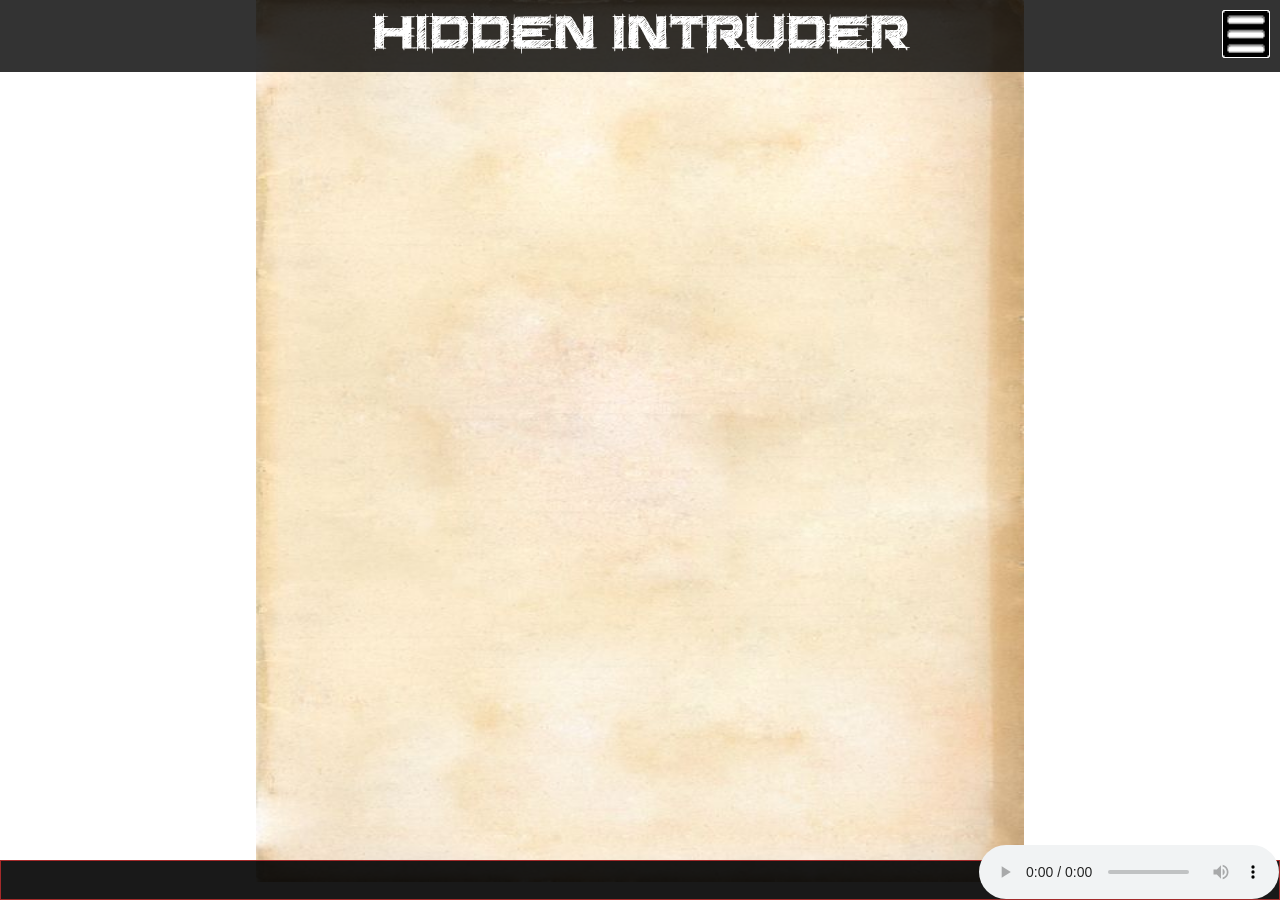
==== page1.html @ fd5536db "grosse update: rajout bouton, changement class css, rajout du responsive, optimisation du code, opti" ====
<!DOCTYPE html>
<html>
<head>
<link rel="icon" type="image/png" href="favicon.png" />
<link rel="stylesheet" type="text/css" href="style.css">
</head>
<body>

  <header>
   <div class="bann">
     <p class="titre">
       Hidden Intruder
     </p>
   </div>
  </header>
<div class="flexright">
      <div class="bouton">
        <img class="imagebouton" src="logo_bouton.png" alt="" />
        <div class="hoverbutton">
          <a class="pfirst" href="">1</a>
          <a class="pageselector" href="">2</a>
          <a class="pageselector" href="">3</a>
          <a class="pageselector" href="">4</a>
          <a class="pageselector" href="">5</a>
          <a class="plast" href="">6</a>
        </div>
      </div>
    </div>

<div class="page1">
  <a class="lienhref" href="https://johnnydoubt.github.io/robot/page2.html">

    <center>
<img class="classimage" src="https://johnnydoubt.github.io/robot/page_usee.jpg">
</center>
</a>

</div>

<footer>
<div class="bas">
<audio controls autoplay>
<source src="https://johnnydoubt.github.io/robot/Medula_Oblongata.mp3" type="audio/mpeg">
Your browser does not support the audio element.
</audio>
</div>

</footer>




</body>

</html>
---- style.css ----
* {
    margin: 0;
    padding: 0;
}

@font-face {
    /* Ajout d'une nouvelle police nommée saucerbb */
    font-family: 'saucerbb';
    src: url('saucerbb.ttf')format('truetype');
}
@font-face {
    /* Ajout d'une nouvelle police nommée saucerbb */
    font-family: 'comic';
    src: url('ComicBook.otf')format('truetype');
}
body {
    background-image: url("http://www.wealthymorons.com/wp-content/uploads/2016/02/books_texture3031.jpg");
    background-size: cover;
    background-repeat: no-repeat;
    margin: 0 auto;
    padding: 0;
	height: 100vh;
}

.bann {
    position: fixed;
    width: 100%;
    height: 8%;
    background-color: rgba(0,0,0, 0.8);
    margin: auto;
    padding: 0;
	transition: background-color 1s;
}

.titre {
    font-family: 'saucerbb', Arial, serif;
    color: white;
    font-size: 6vh;
    text-align: center;
    margin-top: 0.5%;
}
.lien {
  text-decoration: overline;
  z-index: 1;
  text-align: center;
  position: relative;
  top: 50vh;
  font-family: Comic, arial;
}
.classimage {
	width: 60vw;
  height:98vh;
  text-align: center;
}
.lienhref {
  color: white;
  font-size: 5vh;
}
  .bas {
        position: fixed;
        bottom: 0px;
        width: 100%;
        height: 3%;
        background-color: rgba(0,0,0, 0.9);
        height: 40px;
        border: 1px solid brown;
		box-sizing:border-box;
    }
    audio {
      position: absolute;
      right: 0px;
	  bottom: 0px;
    }
	
	
	/*Css Bouton D�roulant*/

.flexright{
  display: flex;
  position: fixed;
width: 100%;
height: 8%;
  flex-direction: column;
  align-items: flex-end;
}
.bouton{
	margin: 10px;
}

.imagebouton{
	width: 5.3vh;
	border: 1px solid white;
	border-radius: 2px;
	box-sizing:border-box;
}

.bouton .hoverbutton{
  display: none;
}
.bouton:hover .hoverbutton{
  display: flex;
  flex-direction: column;
  align-items: flex-end;
}
.hoverbutton a{
  width: 5.3vh;
  text-align: center;
  text-decoration: none;
  color: white;
  background-color: rgba(0,0,0, 0.8);
  box-sizing:border-box;
}

.pageselector{
  border-right: 3px solid white;
  border-top: 1px solid white;
  border-bottom: 1px solid white;
  border-left: 3px solid white;
  transition: background-color 1s;
}
.pageselector:hover,
.pfirst:hover,
.plast:hover
{
 background-color: white;
 color: black;
}

.pfirst{
	transition: background-color 1s;
	border-right: 3px solid white;
  border-top: none;
  border-bottom: 1px solid white;
  border-left: 3px solid white;
}

.plast{
	transition: background-color 1s;
	border-right: 3px solid white;
  border-top: 1px solid white;
  border-bottom: 3px solid white;
  border-left: 3px solid white;
}
/*Fin Css Bouton D�roulant*/

@media (max-width: 640px){
	
	.titre{
		font-size: 5vh;
	}
	.classimage{
		width: 100vw;
	}
	audio{
		width: 20%;
	}

	
}
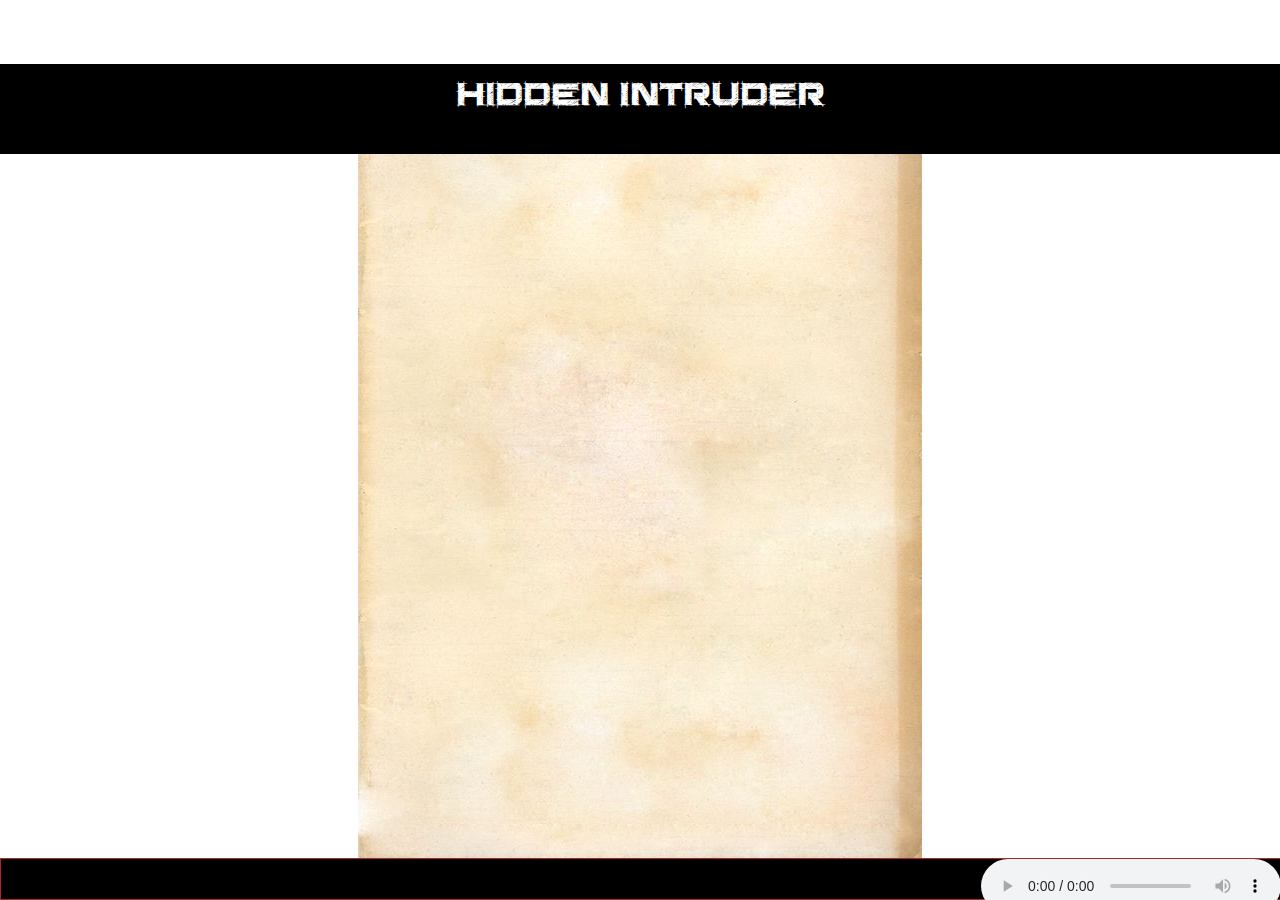
==== commit e3996ddb: "hop" ====
--- a/page1.html
+++ b/page1.html
@@ -1,7 +1,6 @@
 <!DOCTYPE html>
 <html>
 <head>
-<link rel="icon" type="image/png" href="favicon.png" />
 <link rel="stylesheet" type="text/css" href="style.css">
 </head>
 <body>
@@ -13,19 +12,6 @@
      </p>
    </div>
   </header>
-<div class="flexright">
-      <div class="bouton">
-        <img class="imagebouton" src="logo_bouton.png" alt="" />
-        <div class="hoverbutton">
-          <a class="pfirst" href="">1</a>
-          <a class="pageselector" href="">2</a>
-          <a class="pageselector" href="">3</a>
-          <a class="pageselector" href="">4</a>
-          <a class="pageselector" href="">5</a>
-          <a class="plast" href="">6</a>
-        </div>
-      </div>
-    </div>
 
 <div class="page1">
   <a class="lienhref" href="https://johnnydoubt.github.io/robot/page2.html">
--- a/style.css
+++ b/style.css
@@ -19,25 +19,23 @@
     background-repeat: no-repeat;
     margin: 0 auto;
     padding: 0;
-	height: 100vh;
 }
 
 .bann {
     position: fixed;
     width: 100%;
-    height: 8%;
-    background-color: rgba(0,0,0, 0.8);
+    height: 10%;
+    background-color: black;
     margin: auto;
     padding: 0;
-	transition: background-color 1s;
 }
 
 .titre {
     font-family: 'saucerbb', Arial, serif;
     color: white;
-    font-size: 6vh;
+    font-size: 37px;
     text-align: center;
-    margin-top: 0.5%;
+    margin-top: 1%;
 }
 .lien {
   text-decoration: overline;
@@ -48,8 +46,7 @@
   font-family: Comic, arial;
 }
 .classimage {
-	width: 60vw;
-  height:98vh;
+  max-width: 100%;
   text-align: center;
 }
 .lienhref {
@@ -61,99 +58,103 @@
         bottom: 0px;
         width: 100%;
         height: 3%;
-        background-color: rgba(0,0,0, 0.9);
+        background-color: black;
         height: 40px;
         border: 1px solid brown;
-		box-sizing:border-box;
     }
     audio {
       position: absolute;
       right: 0px;
-	  bottom: 0px;
     }
-	
-	
-	/*Css Bouton D�roulant*/
 
-.flexright{
-  display: flex;
-  position: fixed;
-width: 100%;
-height: 8%;
-  flex-direction: column;
-  align-items: flex-end;
-}
-.bouton{
-	margin: 10px;
+.content {
+
+	display: inline-block;
+	column-count: 2;
+	width: 100vw;
+  height: 75vw;
 }
 
-.imagebouton{
-	width: 5.3vh;
-	border: 1px solid white;
-	border-radius: 2px;
-	box-sizing:border-box;
+.one .three .five {
+	float: left;
 }
 
-.bouton .hoverbutton{
-  display: none;
+.two .four .six {
+	float: right;
 }
-.bouton:hover .hoverbutton{
-  display: flex;
-  flex-direction: column;
-  align-items: flex-end;
-}
-.hoverbutton a{
-  width: 5.3vh;
-  text-align: center;
-  text-decoration: none;
-  color: white;
-  background-color: rgba(0,0,0, 0.8);
-  box-sizing:border-box;
+img {
+	display: block;
+	margin-left: auto;
+	margin-right: auto;
+	margin-top: 5vw;
+	
+ }
+    * {
+    margin: 0;
+    padding: 0;
 }
 
-.pageselector{
-  border-right: 3px solid white;
-  border-top: 1px solid white;
-  border-bottom: 1px solid white;
-  border-left: 3px solid white;
-  transition: background-color 1s;
+@font-face {
+    /* Ajout d'une nouvelle police nommée saucerbb */
+    font-family: 'saucerbb';
+    src: url('saucerbb.ttf')format('truetype');
 }
-.pageselector:hover,
-.pfirst:hover,
-.plast:hover
-{
- background-color: white;
- color: black;
+@font-face {
+    /* Ajout d'une nouvelle police nommée saucerbb */
+    font-family: 'comic';
+    src: url('ComicBook.otf')format('truetype');
+}
+body {
+    background-image: url("http://www.wealthymorons.com/wp-content/uploads/2016/02/books_texture3031.jpg");
+    background-size: cover;
+    background-repeat: no-repeat;
+    margin: 0 auto;
+    padding: 0;
 }
 
-.pfirst{
-	transition: background-color 1s;
-	border-right: 3px solid white;
-  border-top: none;
-  border-bottom: 1px solid white;
-  border-left: 3px solid white;
+.bann {
+    position: fixed;
+    width: 100%;
+    height: 10%;
+    background-color: black;
+    margin: auto;
+    padding: 0;
 }
 
-.plast{
-	transition: background-color 1s;
-	border-right: 3px solid white;
-  border-top: 1px solid white;
-  border-bottom: 3px solid white;
-  border-left: 3px solid white;
+.titre {
+    font-family: 'saucerbb', Arial, serif;
+    color: white;
+    font-size: 37px;
+    text-align: center;
+    margin-top: 1%;
 }
-/*Fin Css Bouton D�roulant*/
+.lien {
+  text-decoration: overline;
+  z-index: 1;
+  text-align: center;
+  position: relative;
+  top: 50vh;
+  font-family: Comic, arial;
+}
+.classimage {
+  max-width: 100%;
+  text-align: center;
+}
+.lienhref {
+  color: white;
+  font-size: 5vh;
+}
+  .bas {
+        position: fixed;
+        bottom: 0px;
+        width: 100%;
+        height: 3%;
+        background-color: black;
+        height: 40px;
+        border: 1px solid brown;
+    }
+    audio {
+      position: absolute;
+      right: 0px;
+    }
 
-@media (max-width: 640px){
-	
-	.titre{
-		font-size: 5vh;
-	}
-	.classimage{
-		width: 100vw;
-	}
-	audio{
-		width: 20%;
-	}
-
-	
-}
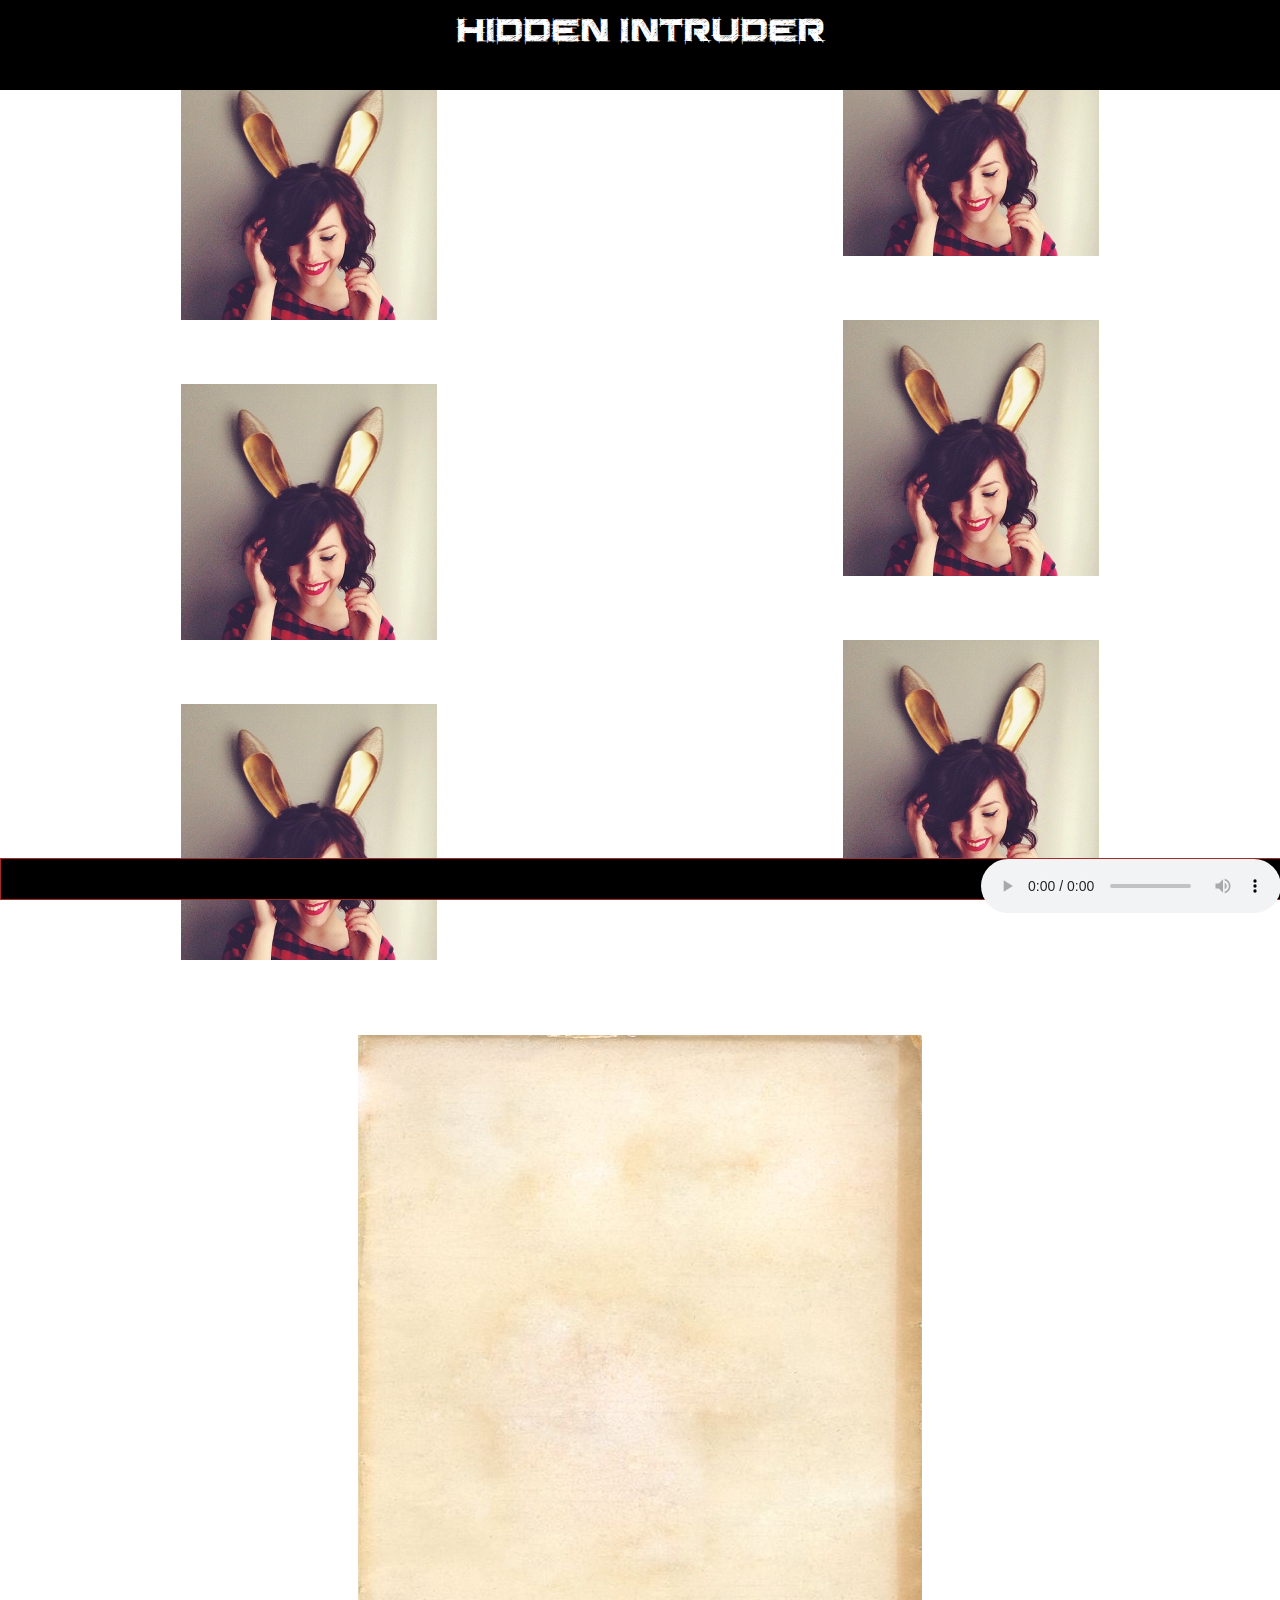
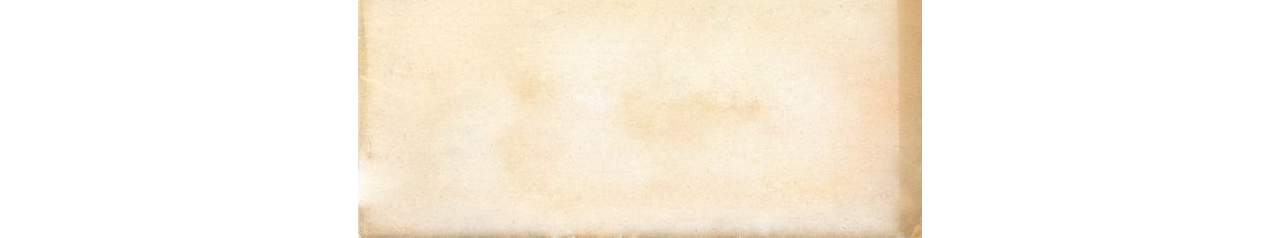
==== commit 8318c7f1: "Update page1.html" ====
--- a/page1.html
+++ b/page1.html
@@ -15,7 +15,14 @@
 
 <div class="page1">
   <a class="lienhref" href="https://johnnydoubt.github.io/robot/page2.html">
-
+<div class="content">
+	<div class="one"><img src="modelephoto.jpg" width="256px" height="256px"/></div>
+	<div class="two"><img src="modelephoto.jpg" width="256px" height="256px"/></div>
+	<div class="three"><img src="modelephoto.jpg" width="256px" height="256px"></div>
+	<div class="four"><img src="modelephoto.jpg" width="256px" height="256px"/></div>
+	<div class="five"><img src="modelephoto.jpg" width="256px" height="256px"/></div>
+	<div class="six"><img src="modelephoto.jpg" width="256px" height="256px"/></div>
+</div>
     <center>
 <img class="classimage" src="https://johnnydoubt.github.io/robot/page_usee.jpg">
 </center>
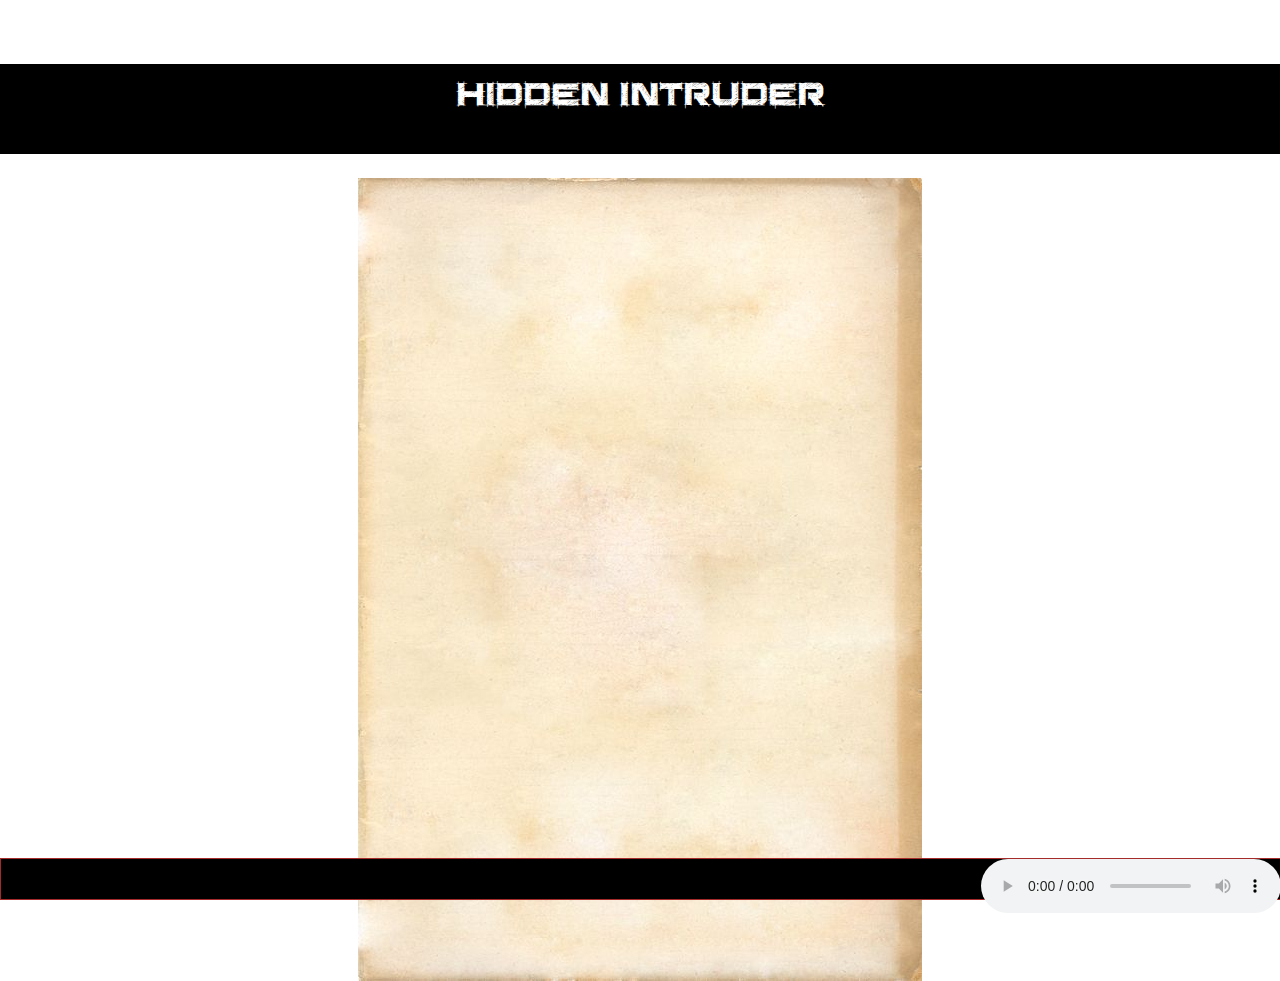
==== commit 20312ab9: "ajout de pages html + liens" ====
--- a/page1.html
+++ b/page1.html
@@ -1,6 +1,7 @@
 <!DOCTYPE html>
 <html>
 <head>
+<link rel="icon" type="image/png" href="favicon.png" />
 <link rel="stylesheet" type="text/css" href="style.css">
 </head>
 <body>
@@ -12,17 +13,23 @@
      </p>
    </div>
   </header>
+<div class="flexright">
+      <div class="bouton">
+        <img class="imagebouton" src="logo_bouton.png" alt="" />
+        <div class="hoverbutton">
+          <<a class="pfirst" href="https://johnnydoubt.github.io/robot/page1.html">1</a>
+          <a class="pageselector" href="https://johnnydoubt.github.io/robot/page2.html">2</a>
+          <a class="pageselector" href="https://johnnydoubt.github.io/robot/page3.html">3</a>
+          <a class="pageselector" href="https://johnnydoubt.github.io/robot/page4.html">4</a>
+          <a class="pageselector" href="https://johnnydoubt.github.io/robot/page5.html">5</a>
+          <a class="plast" href="https://johnnydoubt.github.io/robot/page6.html">6</a>
+        </div>
+      </div>
+    </div>
 
 <div class="page1">
   <a class="lienhref" href="https://johnnydoubt.github.io/robot/page2.html">
-<div class="content">
-	<div class="one"><img src="modelephoto.jpg" width="256px" height="256px"/></div>
-	<div class="two"><img src="modelephoto.jpg" width="256px" height="256px"/></div>
-	<div class="three"><img src="modelephoto.jpg" width="256px" height="256px"></div>
-	<div class="four"><img src="modelephoto.jpg" width="256px" height="256px"/></div>
-	<div class="five"><img src="modelephoto.jpg" width="256px" height="256px"/></div>
-	<div class="six"><img src="modelephoto.jpg" width="256px" height="256px"/></div>
-</div>
+
     <center>
 <img class="classimage" src="https://johnnydoubt.github.io/robot/page_usee.jpg">
 </center>
--- a/style.css
+++ b/style.css
@@ -70,7 +70,7 @@
 .content {
 
 	display: inline-block;
-	column-count: 2;
+	column-count: 3;
 	width: 100vw;
   height: 75vw;
 }
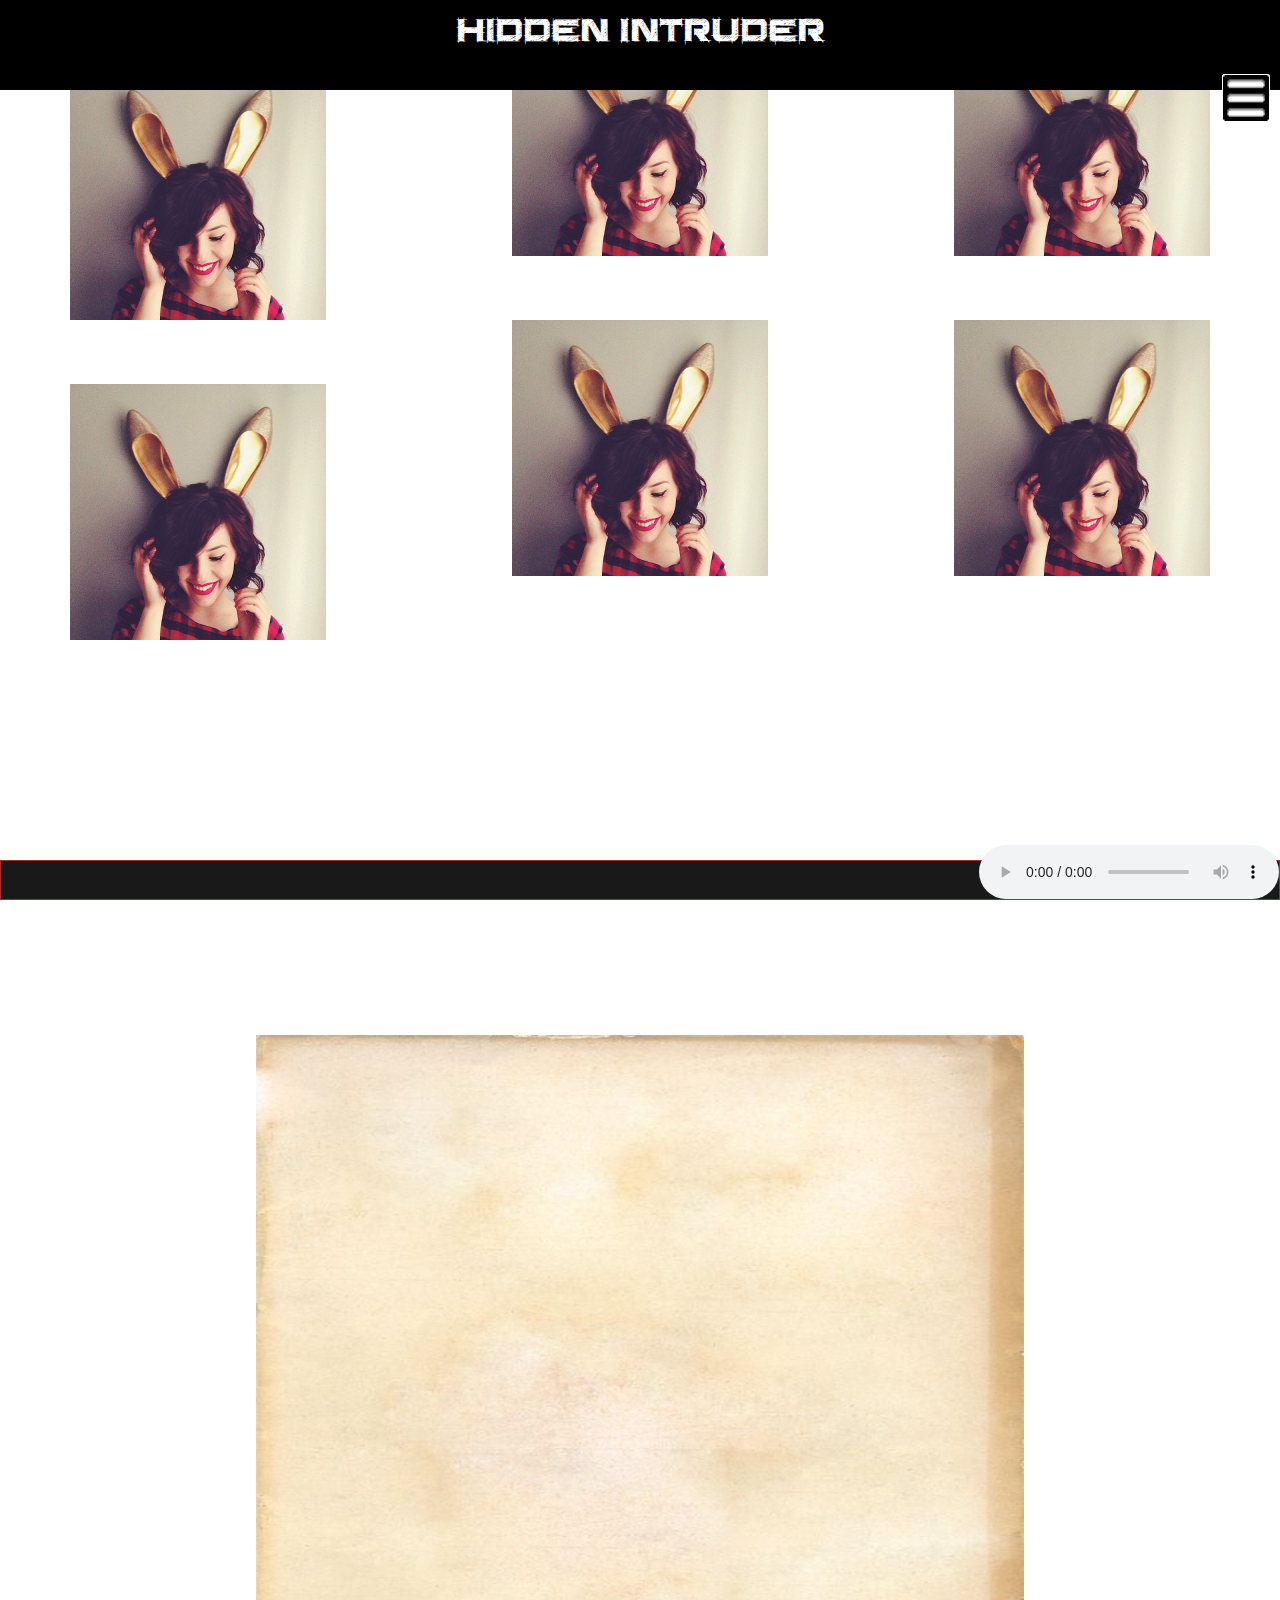
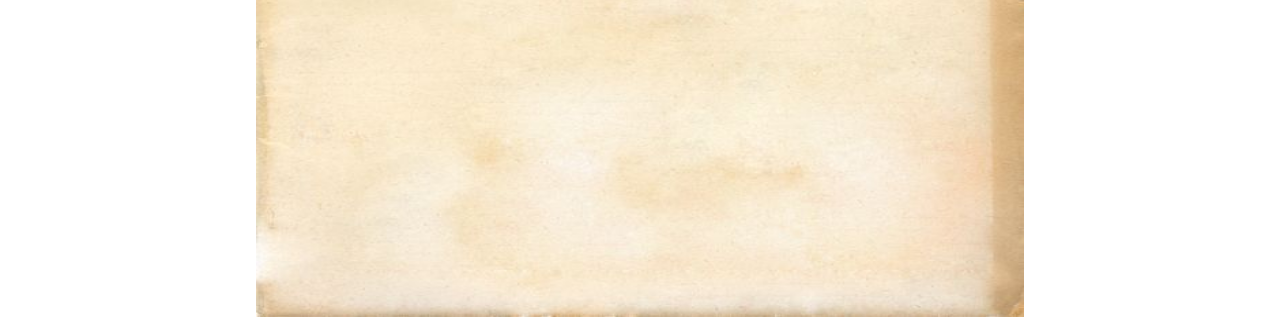
==== commit 03ae0192: "hehe" ====
--- a/page1.html
+++ b/page1.html
@@ -17,7 +17,7 @@
       <div class="bouton">
         <img class="imagebouton" src="logo_bouton.png" alt="" />
         <div class="hoverbutton">
-          <<a class="pfirst" href="https://johnnydoubt.github.io/robot/page1.html">1</a>
+          <a class="pfirst" href="https://johnnydoubt.github.io/robot/page1.html"></a>
           <a class="pageselector" href="https://johnnydoubt.github.io/robot/page2.html">2</a>
           <a class="pageselector" href="https://johnnydoubt.github.io/robot/page3.html">3</a>
           <a class="pageselector" href="https://johnnydoubt.github.io/robot/page4.html">4</a>
@@ -30,6 +30,14 @@
 <div class="page1">
   <a class="lienhref" href="https://johnnydoubt.github.io/robot/page2.html">
 
+<div class="content">
+	<div class="one"><img src="modelephoto.jpg" width="256px" height="256px"/></div>
+	<div class="two"><img src="modelephoto.jpg" width="256px" height="256px"/></div>
+	<div class="three"><img src="modelephoto.jpg" width="256px" height="256px"></div>
+	<div class="four"><img src="modelephoto.jpg" width="256px" height="256px"/></div>
+	<div class="five"><img src="modelephoto.jpg" width="256px" height="256px"/></div>
+	<div class="six"><img src="modelephoto.jpg" width="256px" height="256px"/></div>
+</div>
     <center>
 <img class="classimage" src="https://johnnydoubt.github.io/robot/page_usee.jpg">
 </center>
@@ -46,10 +54,6 @@
 </div>
 
 </footer>
-
-
-
-
 </body>
 
 </html>
--- a/style.css
+++ b/style.css
@@ -19,23 +19,25 @@
     background-repeat: no-repeat;
     margin: 0 auto;
     padding: 0;
+	height: 100vh;
 }
 
 .bann {
     position: fixed;
     width: 100%;
-    height: 10%;
-    background-color: black;
+    height: 8%;
+    background-color: rgba(0,0,0, 0.8);
     margin: auto;
     padding: 0;
+	transition: background-color 1s;
 }
 
 .titre {
     font-family: 'saucerbb', Arial, serif;
     color: white;
-    font-size: 37px;
+    font-size: 6vh;
     text-align: center;
-    margin-top: 1%;
+    margin-top: 0.5%;
 }
 .lien {
   text-decoration: overline;
@@ -138,6 +140,10 @@
 }
 .classimage {
   max-width: 100%;
+
+	width: 60vw;
+  height:98vh;
+
   text-align: center;
 }
 .lienhref {
@@ -145,16 +151,102 @@
   font-size: 5vh;
 }
   .bas {
-        position: fixed;
+	position: fixed;
         bottom: 0px;
         width: 100%;
         height: 3%;
-        background-color: black;
+        background-color: rgba(0,0,0, 0.9);
         height: 40px;
         border: 1px solid brown;
+		box-sizing:border-box;
     }
     audio {
       position: absolute;
       right: 0px;
-    }
-
+	  bottom: 0px;
+    }
+	
+	/*Css Bouton D�roulant*/
+
+.flexright{
+  display: flex;
+  position: fixed;
+width: 100%;
+height: 8%;
+  flex-direction: column;
+  align-items: flex-end;
+}
+.bouton{
+	margin: 10px;
+}
+
+.imagebouton{
+	width: 5.3vh;
+	border: 1px solid white;
+	border-radius: 2px;
+	box-sizing:border-box;
+}
+
+.bouton .hoverbutton{
+  display: none;
+}
+.bouton:hover .hoverbutton{
+  display: flex;
+  flex-direction: column;
+  align-items: flex-end;
+}
+.hoverbutton a{
+  width: 5.3vh;
+  text-align: center;
+  text-decoration: none;
+  color: white;
+  background-color: rgba(0,0,0, 0.8);
+  box-sizing:border-box;
+}
+
+.pageselector{
+  border-right: 3px solid white;
+  border-top: 1px solid white;
+  border-bottom: 1px solid white;
+  border-left: 3px solid white;
+  transition: background-color 1s;
+}
+.pageselector:hover,
+.pfirst:hover,
+.plast:hover
+{
+ background-color: white;
+ color: black;
+}
+
+.pfirst{
+	transition: background-color 1s;
+	border-right: 3px solid white;
+  border-top: none;
+  border-bottom: 1px solid white;
+  border-left: 3px solid white;
+}
+
+.plast{
+	transition: background-color 1s;
+	border-right: 3px solid white;
+  border-top: 1px solid white;
+  border-bottom: 3px solid white;
+  border-left: 3px solid white;
+}
+/*Fin Css Bouton D�roulant*/
+
+@media (max-width: 640px){
+	
+	.titre{
+		font-size: 5vh;
+	}
+	.classimage{
+		width: 100vw;
+	}
+	audio{
+		width: 20%;
+	}
+
+	
+}
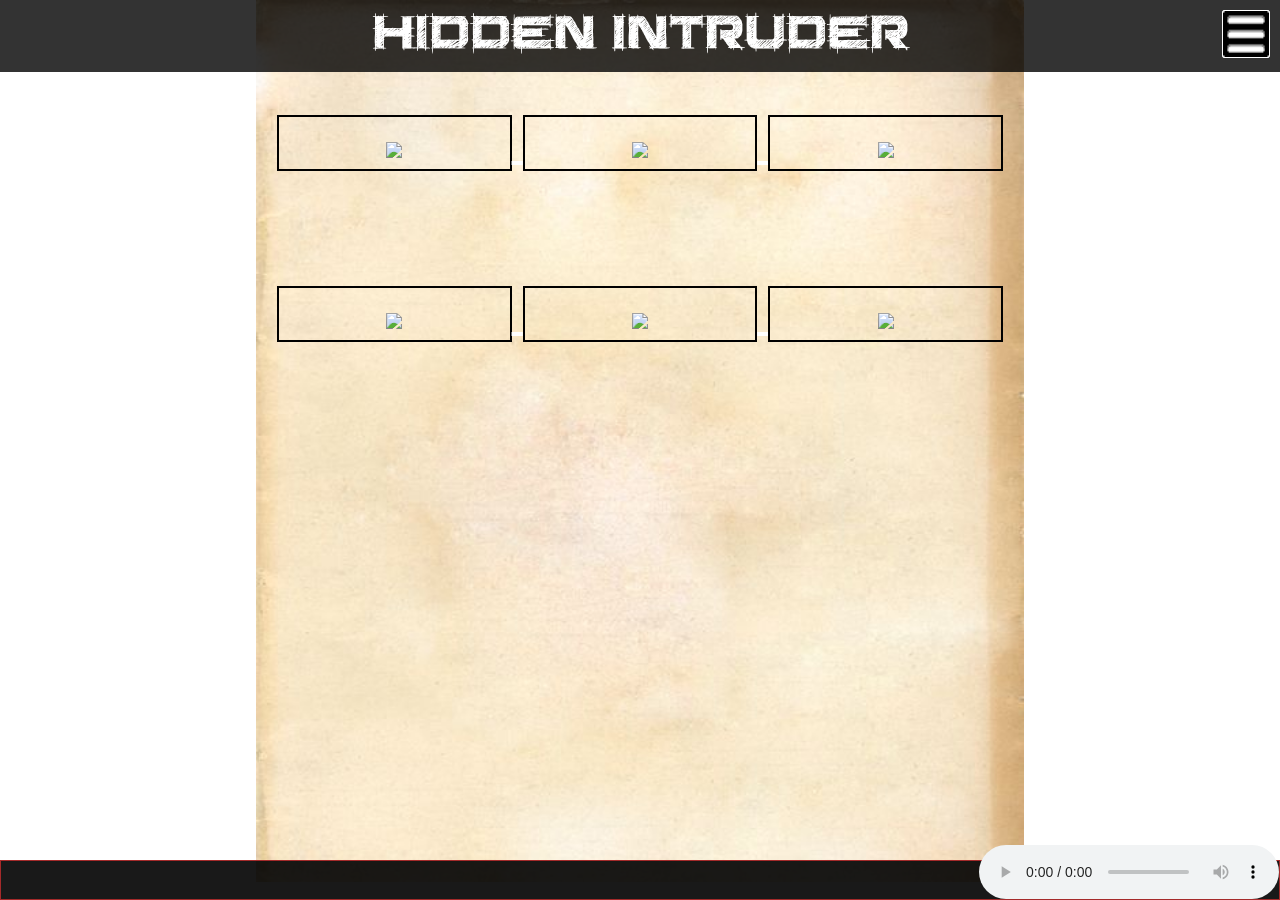
==== commit 43294315: "dernieres modifs CIZEUR" ====
--- a/page1.html
+++ b/page1.html
@@ -1,59 +1,64 @@
 <!DOCTYPE html>
 <html>
+
 <head>
-<link rel="icon" type="image/png" href="favicon.png" />
-<link rel="stylesheet" type="text/css" href="style.css">
+    <link rel="icon" type="image/png" href="favicon.png" />
+    <link rel="stylesheet" type="text/css" href="style.css">
 </head>
+
 <body>
 
-  <header>
-   <div class="bann">
-     <p class="titre">
-       Hidden Intruder
-     </p>
-   </div>
-  </header>
-<div class="flexright">
-      <div class="bouton">
-        <img class="imagebouton" src="logo_bouton.png" alt="" />
-        <div class="hoverbutton">
-          <a class="pfirst" href="https://johnnydoubt.github.io/robot/page1.html"></a>
-          <a class="pageselector" href="https://johnnydoubt.github.io/robot/page2.html">2</a>
-          <a class="pageselector" href="https://johnnydoubt.github.io/robot/page3.html">3</a>
-          <a class="pageselector" href="https://johnnydoubt.github.io/robot/page4.html">4</a>
-          <a class="pageselector" href="https://johnnydoubt.github.io/robot/page5.html">5</a>
-          <a class="plast" href="https://johnnydoubt.github.io/robot/page6.html">6</a>
+    <header>
+        <div class="bann">
+            <p class="titre"> 
+                Hidden Intruder
+            </p>
         </div>
-      </div>
+    </header>
+    <div class="flexright">
+        <div class="bouton">
+            <img class="imagebouton" src="logo_bouton.png" alt="" />
+            <div class="hoverbutton">
+                <a class="pfirst" href="https://johnnydoubt.github.io/robot/page1.html"></a>
+                <a class="pageselector" href="https://johnnydoubt.github.io/robot/page2.html">2</a>
+                <a class="pageselector" href="https://johnnydoubt.github.io/robot/page3.html">3</a>
+                <a class="pageselector" href="https://johnnydoubt.github.io/robot/page4.html">4</a>
+                <a class="pageselector" href="https://johnnydoubt.github.io/robot/page5.html">5</a>
+                <a class="plast" href="https://johnnydoubt.github.io/robot/page6.html">6</a>
+            </div>
+        </div>
     </div>
 
-<div class="page1">
-  <a class="lienhref" href="https://johnnydoubt.github.io/robot/page2.html">
+    <div class="page1">
 
-<div class="content">
-	<div class="one"><img src="modelephoto.jpg" width="256px" height="256px"/></div>
-	<div class="two"><img src="modelephoto.jpg" width="256px" height="256px"/></div>
-	<div class="three"><img src="modelephoto.jpg" width="256px" height="256px"></div>
-	<div class="four"><img src="modelephoto.jpg" width="256px" height="256px"/></div>
-	<div class="five"><img src="modelephoto.jpg" width="256px" height="256px"/></div>
-	<div class="six"><img src="modelephoto.jpg" width="256px" height="256px"/></div>
-</div>
-    <center>
-<img class="classimage" src="https://johnnydoubt.github.io/robot/page_usee.jpg">
-</center>
-</a>
+        <div class="images">
+            <a class="lienhref" href="https://johnnydoubt.github.io/robot/page2.html">
 
-</div>
 
-<footer>
-<div class="bas">
-<audio controls autoplay>
+                <div class="romanphoto"><img  class="bebe" src="/home/kloporth/dev/exo/robot/baby.jpg"></div>
+                <div class="romanphoto"><img  class="bebe" src="/home/kloporth/dev/exo/robot/baby.jpg"></div>
+                <div class="romanphoto"><img  class="bebe" src="/home/kloporth/dev/exo/robot/baby.jpg"></div>
+                <div class="romanphoto"><img  class="bebe" src="/home/kloporth/dev/exo/robot/baby.jpg"></div>
+                <div class="romanphoto"><img  class="bebe" src="/home/kloporth/dev/exo/robot/baby.jpg"></div>
+                <div class="romanphoto"><img  class="bebe" src="/home/kloporth/dev/exo/robot/baby.jpg"></div>
+
+        </div>
+        </a>
+    </div>
+
+    <footer>
+        <div class="bas">
+            <audio controls autoplay>
 <source src="https://johnnydoubt.github.io/robot/Medula_Oblongata.mp3" type="audio/mpeg">
 Your browser does not support the audio element.
 </audio>
-</div>
+        </div>
 
-</footer>
+    </footer>
+
+
+
+
 </body>
 
 </html>
--- a/style.css
+++ b/style.css
@@ -1,252 +1,206 @@
     * {
-    margin: 0;
-    padding: 0;
+        margin: 0;
+        padding: 0;
+    }
+
+    @font-face {
+        /* Ajout d'une nouvelle police nommée saucerbb */
+        font-family: 'saucerbb';
+        src: url('saucerbb.ttf')format('truetype');
+    }
+
+    @font-face {
+        /* Ajout d'une nouvelle police nommée saucerbb */
+        font-family: 'comic';
+        src: url('ComicBook.otf')format('truetype');
+    }
+
+    body {
+        background-image: url("http://www.wealthymorons.com/wp-content/uploads/2016/02/books_texture3031.jpg");
+        background-size: cover;
+        background-repeat: no-repeat;
+        margin: 0 auto;
+        padding: 0;
+        height: 100vh;
+    }
+
+    .bann {
+        position: fixed;
+        width: 100%;
+        height: 8%;
+        background-color: rgba(0, 0, 0, 0.8);
+        margin: auto;
+        padding: 0;
+        transition: background-color 1s;
+    }
+
+    .titre {
+        font-family: 'saucerbb', Arial, serif;
+        color: white;
+        font-size: 6vh;
+        text-align: center;
+        margin-top: 0.5%;
+    }
+
+    .lien {
+        text-decoration: overline;
+        z-index: 1;
+        text-align: center;
+        position: relative;
+        top: 50vh;
+        font-family: Comic, arial;
+    }
+.images {
+  text-align: center;
+  background-image: url(https://johnnydoubt.github.io/robot/page_usee.jpg);
+  background-size: cover;
+  width: 60vw;
+  height: 98vh;
+  margin:auto;
 }
 
-@font-face {
-    /* Ajout d'une nouvelle police nommée saucerbb */
-    font-family: 'saucerbb';
-    src: url('saucerbb.ttf')format('truetype');
+.romanphoto {
+  margin-top: 15%;
+  width:30%;
+display: inline-block;
+border: 2px solid black;
 }
-@font-face {
-    /* Ajout d'une nouvelle police nommée saucerbb */
-    font-family: 'comic';
-    src: url('ComicBook.otf')format('truetype');
+.bebe {
+  width:100%;
 }
-body {
-    background-image: url("http://www.wealthymorons.com/wp-content/uploads/2016/02/books_texture3031.jpg");
-    background-size: cover;
-    background-repeat: no-repeat;
-    margin: 0 auto;
-    padding: 0;
-	height: 100vh;
-}
-
-.bann {
-    position: fixed;
-    width: 100%;
-    height: 8%;
-    background-color: rgba(0,0,0, 0.8);
-    margin: auto;
-    padding: 0;
-	transition: background-color 1s;
-}
-
-.titre {
-    font-family: 'saucerbb', Arial, serif;
-    color: white;
-    font-size: 6vh;
-    text-align: center;
-    margin-top: 0.5%;
-}
-.lien {
-  text-decoration: overline;
-  z-index: 1;
-  text-align: center;
-  position: relative;
-  top: 50vh;
-  font-family: Comic, arial;
-}
-.classimage {
-  max-width: 100%;
-  text-align: center;
-}
-.lienhref {
-  color: white;
-  font-size: 5vh;
-}
-  .bas {
+    .lienhref {
+        color: white;
+        font-size: 5vh;
+    }
+
+    .bas {
         position: fixed;
         bottom: 0px;
         width: 100%;
         height: 3%;
-        background-color: black;
+        background-color: rgba(0, 0, 0, 0.9);
         height: 40px;
         border: 1px solid brown;
-    }
+        box-sizing: border-box;
+    }
+
     audio {
-      position: absolute;
-      right: 0px;
-    }
-
-.content {
-
-	display: inline-block;
-	column-count: 3;
-	width: 100vw;
-  height: 75vw;
-}
-
-.one .three .five {
-	float: left;
-}
-
-.two .four .six {
-	float: right;
-}
-img {
-	display: block;
-	margin-left: auto;
-	margin-right: auto;
-	margin-top: 5vw;
-	
- }
-    * {
-    margin: 0;
-    padding: 0;
-}
-
-@font-face {
-    /* Ajout d'une nouvelle police nommée saucerbb */
-    font-family: 'saucerbb';
-    src: url('saucerbb.ttf')format('truetype');
-}
-@font-face {
-    /* Ajout d'une nouvelle police nommée saucerbb */
-    font-family: 'comic';
-    src: url('ComicBook.otf')format('truetype');
-}
-body {
-    background-image: url("http://www.wealthymorons.com/wp-content/uploads/2016/02/books_texture3031.jpg");
-    background-size: cover;
-    background-repeat: no-repeat;
-    margin: 0 auto;
-    padding: 0;
-}
-
-.bann {
-    position: fixed;
-    width: 100%;
-    height: 10%;
-    background-color: black;
-    margin: auto;
-    padding: 0;
-}
-
-.titre {
-    font-family: 'saucerbb', Arial, serif;
-    color: white;
-    font-size: 37px;
-    text-align: center;
-    margin-top: 1%;
-}
-.lien {
-  text-decoration: overline;
-  z-index: 1;
-  text-align: center;
-  position: relative;
-  top: 50vh;
-  font-family: Comic, arial;
-}
-.classimage {
-  max-width: 100%;
-
-	width: 60vw;
-  height:98vh;
-
-  text-align: center;
-}
-.lienhref {
-  color: white;
-  font-size: 5vh;
-}
-  .bas {
-	position: fixed;
+        position: absolute;
+        right: 0px;
         bottom: 0px;
+    }
+    /*Css Bouton D�roulant*/
+
+    .flexright {
+        display: flex;
+        position: fixed;
         width: 100%;
-        height: 3%;
-        background-color: rgba(0,0,0, 0.9);
-        height: 40px;
-        border: 1px solid brown;
-		box-sizing:border-box;
-    }
-    audio {
-      position: absolute;
-      right: 0px;
-	  bottom: 0px;
-    }
-	
-	/*Css Bouton D�roulant*/
-
-.flexright{
-  display: flex;
-  position: fixed;
-width: 100%;
-height: 8%;
-  flex-direction: column;
-  align-items: flex-end;
-}
-.bouton{
-	margin: 10px;
-}
-
-.imagebouton{
-	width: 5.3vh;
-	border: 1px solid white;
-	border-radius: 2px;
-	box-sizing:border-box;
-}
-
-.bouton .hoverbutton{
-  display: none;
-}
-.bouton:hover .hoverbutton{
-  display: flex;
-  flex-direction: column;
-  align-items: flex-end;
-}
-.hoverbutton a{
-  width: 5.3vh;
-  text-align: center;
-  text-decoration: none;
-  color: white;
-  background-color: rgba(0,0,0, 0.8);
-  box-sizing:border-box;
-}
-
-.pageselector{
-  border-right: 3px solid white;
-  border-top: 1px solid white;
-  border-bottom: 1px solid white;
-  border-left: 3px solid white;
-  transition: background-color 1s;
-}
-.pageselector:hover,
-.pfirst:hover,
-.plast:hover
-{
- background-color: white;
- color: black;
-}
-
-.pfirst{
-	transition: background-color 1s;
-	border-right: 3px solid white;
-  border-top: none;
-  border-bottom: 1px solid white;
-  border-left: 3px solid white;
-}
-
-.plast{
-	transition: background-color 1s;
-	border-right: 3px solid white;
-  border-top: 1px solid white;
-  border-bottom: 3px solid white;
-  border-left: 3px solid white;
-}
-/*Fin Css Bouton D�roulant*/
-
-@media (max-width: 640px){
-	
-	.titre{
-		font-size: 5vh;
-	}
-	.classimage{
-		width: 100vw;
-	}
-	audio{
-		width: 20%;
-	}
-
-	
-}
+        height: 8%;
+        flex-direction: column;
+        align-items: flex-end;
+    }
+
+    .bouton {
+        margin: 10px;
+    }
+
+    .imagebouton {
+        width: 5.3vh;
+        border: 1px solid white;
+        border-radius: 2px;
+        box-sizing: border-box;
+    }
+
+    .bouton .hoverbutton {
+        display: none;
+    }
+
+    .bouton:hover .hoverbutton {
+        display: flex;
+        flex-direction: column;
+        align-items: flex-end;
+    }
+
+    .hoverbutton a {
+        width: 5.3vh;
+        text-align: center;
+        text-decoration: none;
+        color: white;
+        background-color: rgba(0, 0, 0, 0.8);
+        box-sizing: border-box;
+    }
+
+    .pageselector {
+        border-right: 3px solid white;
+        border-top: 1px solid white;
+        border-bottom: 1px solid white;
+        border-left: 3px solid white;
+        transition: background-color 1s;
+    }
+
+    .pageselector:hover, .pfirst:hover, .plast:hover {
+        background-color: white;
+        color: black;
+    }
+
+    .pfirst {
+        transition: background-color 1s;
+        border-right: 3px solid white;
+        border-top: none;
+        border-bottom: 1px solid white;
+        border-left: 3px solid white;
+    }
+
+    .plast {
+        transition: background-color 1s;
+        border-right: 3px solid white;
+        border-top: 1px solid white;
+        border-bottom: 3px solid white;
+        border-left: 3px solid white;
+    }
+
+    /*Fin Css Bouton Déroulant*/
+
+            @media (max-width: 1180px) {
+                .titre {
+                    font-size: 5vh;
+                }
+
+                .images {
+                    width: 100vw;
+                    height: 110vh;
+                    padding-top: 8%;
+                }
+                .romanphoto {
+                  width: 35%;
+                  margin: auto;
+
+                }
+
+                audio {
+                    width: 30%;
+                }
+            }
+
+    @media (max-width: 640px) {
+        .titre {
+            font-size: 5vh;
+        }
+
+        .images {
+          background-repeat: repeat;
+            width: 100vw;
+            height: 250vh;
+            padding-top: 15%;
+        }
+        .romanphoto {
+          display: block;
+          width: 70%;
+          margin: auto;
+
+        }
+
+        audio {
+            width: 20%;
+        }
+    }
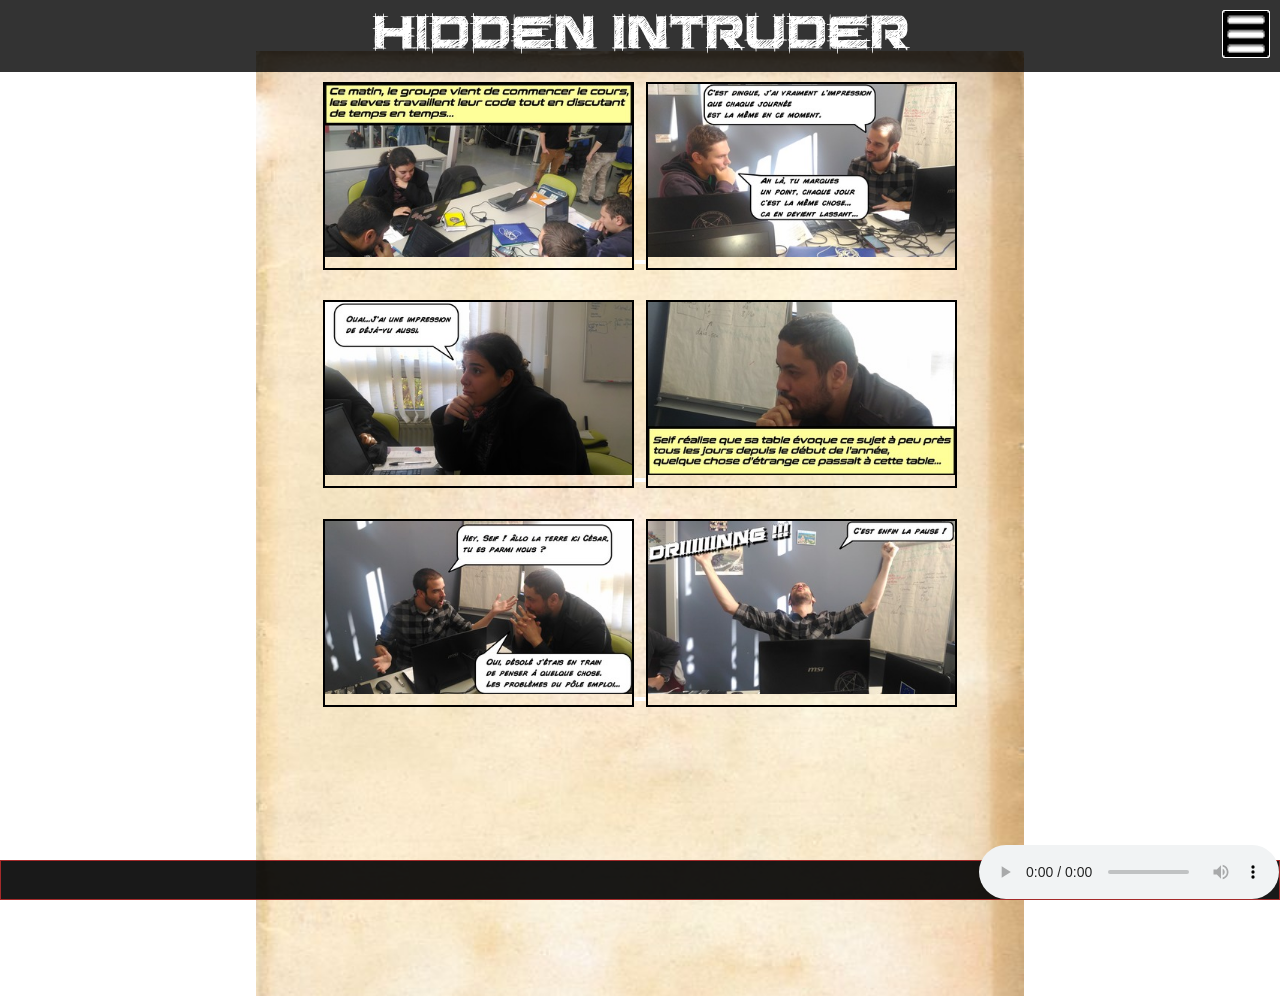
==== commit 8ebd435c: "lafin" ====
--- a/page1.html
+++ b/page1.html
@@ -4,13 +4,14 @@
 <head>
     <link rel="icon" type="image/png" href="favicon.png" />
     <link rel="stylesheet" type="text/css" href="style.css">
+    <title>HIDDEN INTRUDER p.1</title>
 </head>
 
 <body>
 
     <header>
         <div class="bann">
-            <p class="titre"> 
+            <p class="titre">
                 Hidden Intruder
             </p>
         </div>
@@ -19,12 +20,12 @@
         <div class="bouton">
             <img class="imagebouton" src="logo_bouton.png" alt="" />
             <div class="hoverbutton">
-                <a class="pfirst" href="https://johnnydoubt.github.io/robot/page1.html"></a>
-                <a class="pageselector" href="https://johnnydoubt.github.io/robot/page2.html">2</a>
-                <a class="pageselector" href="https://johnnydoubt.github.io/robot/page3.html">3</a>
-                <a class="pageselector" href="https://johnnydoubt.github.io/robot/page4.html">4</a>
-                <a class="pageselector" href="https://johnnydoubt.github.io/robot/page5.html">5</a>
-                <a class="plast" href="https://johnnydoubt.github.io/robot/page6.html">6</a>
+                <a class="pfirst" href="page1.html"></a>
+                <a class="pageselector" href="page2.html">2</a>
+                <a class="pageselector" href="page3.html">3</a>
+                <a class="pageselector" href="page4.html">4</a>
+                <a class="pageselector" href="page5.html">5</a>
+                <a class="plast" href="page6.html">6</a>
             </div>
         </div>
     </div>
@@ -32,15 +33,15 @@
     <div class="page1">
 
         <div class="images">
-            <a class="lienhref" href="https://johnnydoubt.github.io/robot/page2.html">
+            <a class="lienhref" href="page2.html">
 
 
-                <div class="romanphoto"><img  class="bebe" src="/home/kloporth/dev/exo/robot/baby.jpg"></div>
-                <div class="romanphoto"><img  class="bebe" src="/home/kloporth/dev/exo/robot/baby.jpg"></div>
-                <div class="romanphoto"><img  class="bebe" src="/home/kloporth/dev/exo/robot/baby.jpg"></div>
-                <div class="romanphoto"><img  class="bebe" src="/home/kloporth/dev/exo/robot/baby.jpg"></div>
-                <div class="romanphoto"><img  class="bebe" src="/home/kloporth/dev/exo/robot/baby.jpg"></div>
-                <div class="romanphoto"><img  class="bebe" src="/home/kloporth/dev/exo/robot/baby.jpg"></div>
+                <div class="romanphoto"><img class="bebe" src="photoredux/01.jpg"></div>
+                <div class="romanphoto"><img class="bebe" src="photoredux/02.jpg"></div>
+                <div class="romanphoto"><img class="bebe" src="photoredux/03.jpg"></div>
+                <div class="romanphoto"><img class="bebe" src="photoredux/04.jpg"></div>
+                <div class="romanphoto"><img class="bebe" src="photoredux/05.jpg"></div>
+                <div class="romanphoto"><img class="bebe" src="photoredux/06.jpg"></div>
 
         </div>
         </a>
--- a/style.css
+++ b/style.css
@@ -25,6 +25,7 @@
     }
 
     .bann {
+      top: 0;
         position: fixed;
         width: 100%;
         height: 8%;
@@ -51,19 +52,32 @@
         font-family: Comic, arial;
     }
 .images {
+
   text-align: center;
   background-image: url(https://johnnydoubt.github.io/robot/page_usee.jpg);
   background-size: cover;
   width: 60vw;
-  height: 98vh;
+  height: 105vh;
   margin:auto;
+      margin-top: 4%;
 }
 
 .romanphoto {
-  margin-top: 15%;
-  width:30%;
+  margin-top: 4%;
+  width:40%;
 display: inline-block;
 border: 2px solid black;
+}
+.lafin {
+  margin-top: 4%;
+  width:60%;
+display: inline-block;
+border: 2px solid black;
+}
+.end {
+  align-self: center;
+  display: block;
+  width: 100%;
 }
 .bebe {
   width:100%;
@@ -94,6 +108,7 @@
     .flexright {
         display: flex;
         position: fixed;
+        top: 0;
         width: 100%;
         height: 8%;
         flex-direction: column;
